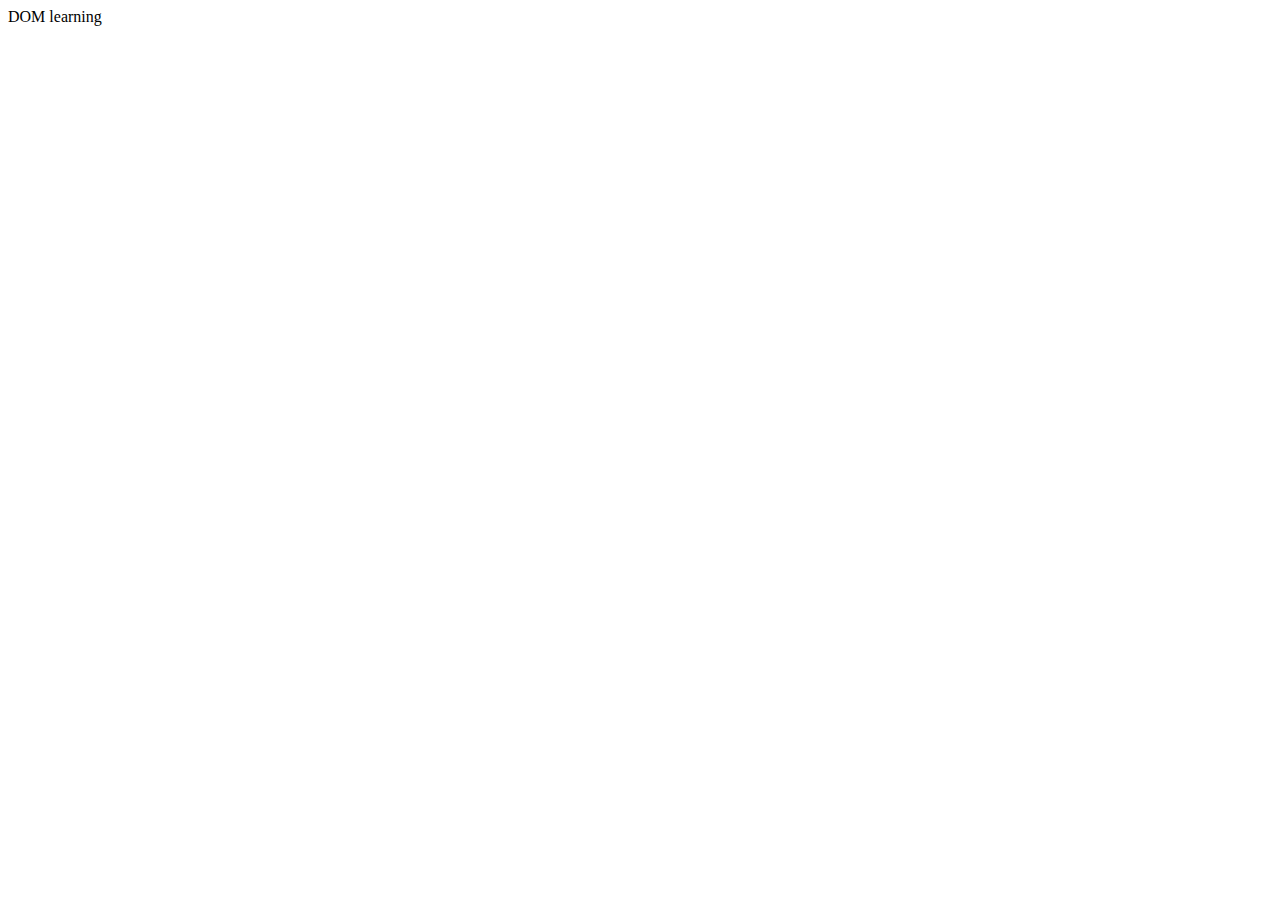
==== dom/index.html @ 8b085e6a "DOM" ====
<!DOCTYPE html>
<html lang="en">
<head>
    <meta charset="UTF-8">
    <meta name="viewport" content="width=device-width, initial-scale=1.0">
    <title>Document</title>
</head>
<body>
    <div class="bg--black">
        <div class="heading">DOM learning</div>
    </div>
</body>
</html>
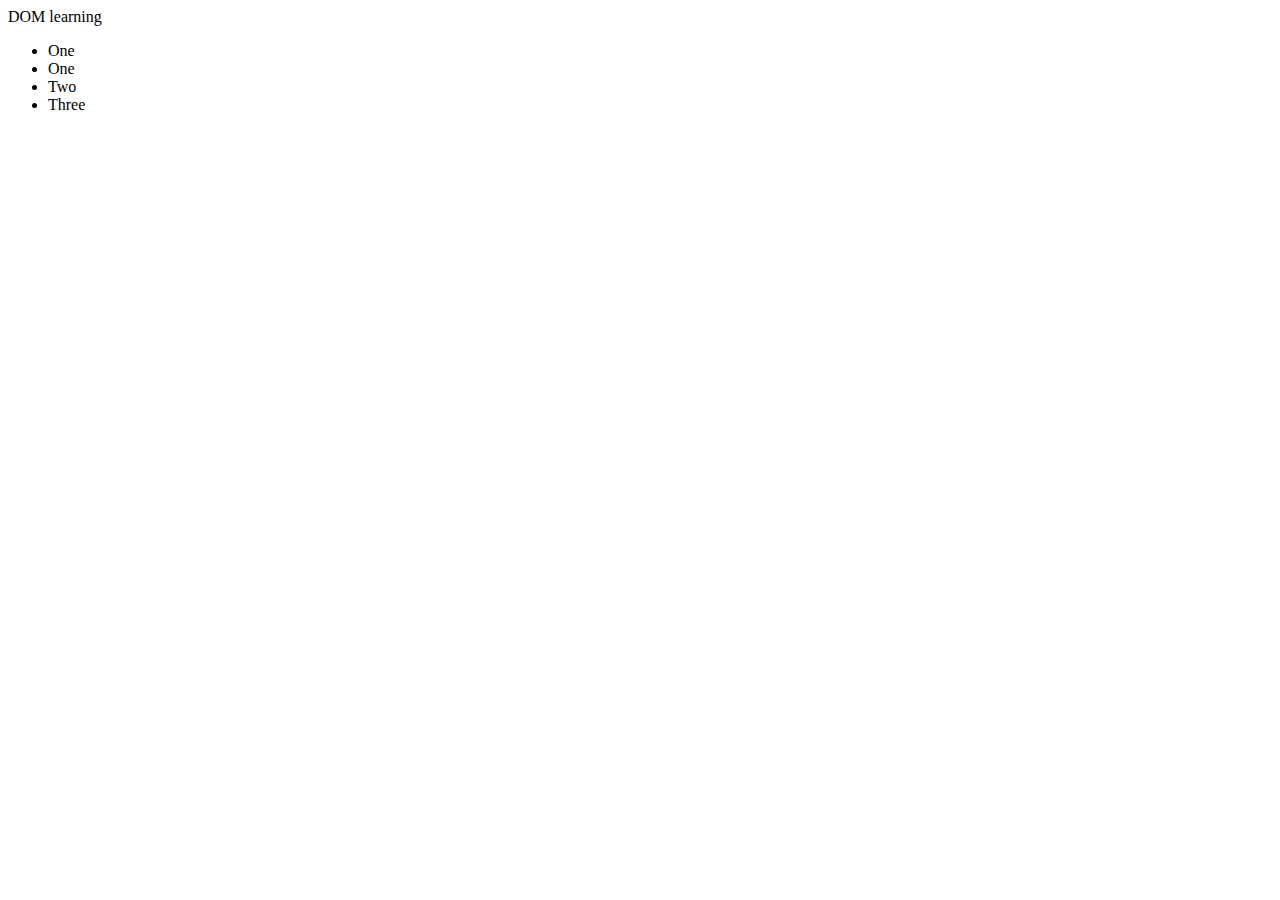
==== commit 475055cb: "DOM" ====
--- a/dom/index.html
+++ b/dom/index.html
@@ -9,5 +9,13 @@
     <div class="bg--black">
         <div class="heading">DOM learning</div>
     </div>
+    <script src="script.js"></script>
+
+    <ul>
+        <li class="one">One</li>
+        <li class="one">One</li>
+        <li class="one">Two</li>
+        <li class="one">Three</li>
+    </ul>
 </body>
 </html>